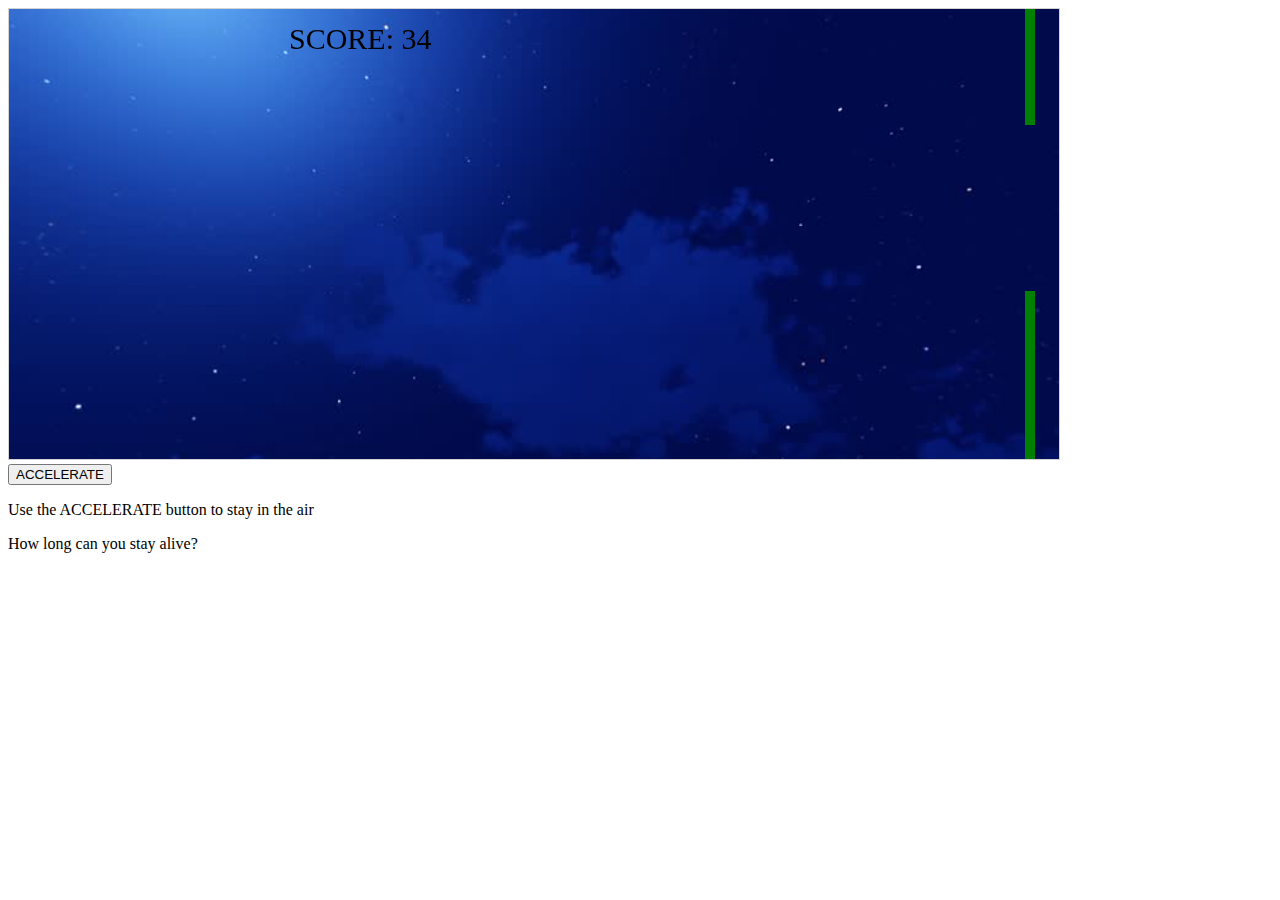
==== index.html @ 3d2c9a72 "change name to index" ====
<!DOCTYPE html>
<html>
<head>
<meta name="viewport" content="width=device-width, initial-scale=1.0"/>
<style>
canvas {
    border:1px solid #d3d3d3;
    /*background-color: #f1f1f1; */
    background-image: url("night.jpg");
    height: 100%;
    background-size: cover;
}
</style>
</head>
<body onload="startGame()">
<script>

var myGamePiece;
var myObstacles = [];
var myScore;

function startGame() {
    myGamePiece = new component(90, 50, "Santa.png", 10, 120, "image");
    myGamePiece.gravity = 0.05;
    myScore = new component("30px", "Consolas", "black", 280, 40, "text");
    myGameArea.start();
}

var myGameArea = {
    canvas : document.createElement("canvas"),
    start : function() {
        this.canvas.width = 1050;
        this.canvas.height = 450;
        this.context = this.canvas.getContext("2d");
        document.body.insertBefore(this.canvas, document.body.childNodes[0]);
        this.frameNo = 0;
        this.interval = setInterval(updateGameArea, 20);
        },
    clear : function() {
        this.context.clearRect(0, 0, this.canvas.width, this.canvas.height);
    }
}

function component(width, height, color, x, y, type) {
    this.type = type;
    if (type == "image") {
        this.image = new Image();
        this.image.src = color;
    }
    this.score = 0;
    this.width = width;
    this.height = height;
    this.speedX = 0;
    this.speedY = 0;    
    this.x = x;
    this.y = y;
    this.gravity = 0;
    this.gravitySpeed = 0;
    this.update = function() {
        ctx = myGameArea.context;
        if (this.type == "text") {
            ctx.font = this.width + " " + this.height;
            ctx.fillStyle = color;
            ctx.fillText(this.text, this.x, this.y);
        } else if(this.type == "image") {
            ctx.drawImage(this.image,
                         this.x, this.y, this.width, this.height);
        } else {
            ctx.fillStyle = color;
            ctx.fillRect(this.x, this.y, this.width, this.height);
        }
    }
    this.newPos = function() {
        this.gravitySpeed += this.gravity;
        this.x += this.speedX;
        this.y += this.speedY + this.gravitySpeed;
        this.hitBottom();
    }
    this.hitBottom = function() {
        var rockbottom = myGameArea.canvas.height - this.height;
        if (this.y > rockbottom) {
            this.y = rockbottom;
            this.gravitySpeed = 0;
        }
    }
    this.crashWith = function(otherobj) {
        var myleft = this.x;
        var myright = this.x + (this.width);
        var mytop = this.y;
        var mybottom = this.y + (this.height);
        var otherleft = otherobj.x;
        var otherright = otherobj.x + (otherobj.width);
        var othertop = otherobj.y;
        var otherbottom = otherobj.y + (otherobj.height);
        var crash = true;
        if ((mybottom < othertop) || (mytop > otherbottom) || (myright < otherleft) || (myleft > otherright)) {
            crash = false;
        }
        return crash;
    }
}

function updateGameArea() {
    var x, height, gap, minHeight, maxHeight, minGap, maxGap;
    for (i = 0; i < myObstacles.length; i += 1) {
        if (myGamePiece.crashWith(myObstacles[i])) {
            return;
        } 
    }
    myGameArea.clear();
    myGameArea.frameNo += 1;
    if (myGameArea.frameNo == 1 || everyinterval(300)) {
        x = myGameArea.canvas.width;
        minHeight = 20;
        maxHeight = 200;
        height = Math.floor(Math.random()*(maxHeight-minHeight+1)+minHeight);
        minGap = 70;
        maxGap = 200;
        gap = Math.floor(Math.random()*(maxGap-minGap+1)+minGap);
        myObstacles.push(new component(10, height, "green", x, 0));
        myObstacles.push(new component(10, x - height - gap, "green", x, height + gap));
    }
    for (i = 0; i < myObstacles.length; i += 1) {
        myObstacles[i].x += -1;
        myObstacles[i].update();
    }
    myScore.text="SCORE: " + myGameArea.frameNo;
    myScore.update();
    myGamePiece.newPos();
    myGamePiece.update();
}

function everyinterval(n) {
    if ((myGameArea.frameNo / n) % 1 == 0) {return true;}
    return false;
}

function accelerate(n) {
    myGamePiece.gravity = n;
    if (n == -0.2) {
        myGamePiece.image.src = "santa up.png";
    }
    if (n == 0.05) {
        myGamePiece.image.src = "santa down.png";
    }
}
function santaUp() {
    myGamePiece.image.src = "santa up.png";
}
function santaDown() {
    myGamePiece.image.src = "santa down.png";
}
</script>
<br>
<button onmousedown="accelerate(-0.2)" onmouseup="accelerate(0.05)">ACCELERATE</button>
<p>Use the ACCELERATE button to stay in the air</p>
<p>How long can you stay alive?</p>
</body>
</html>
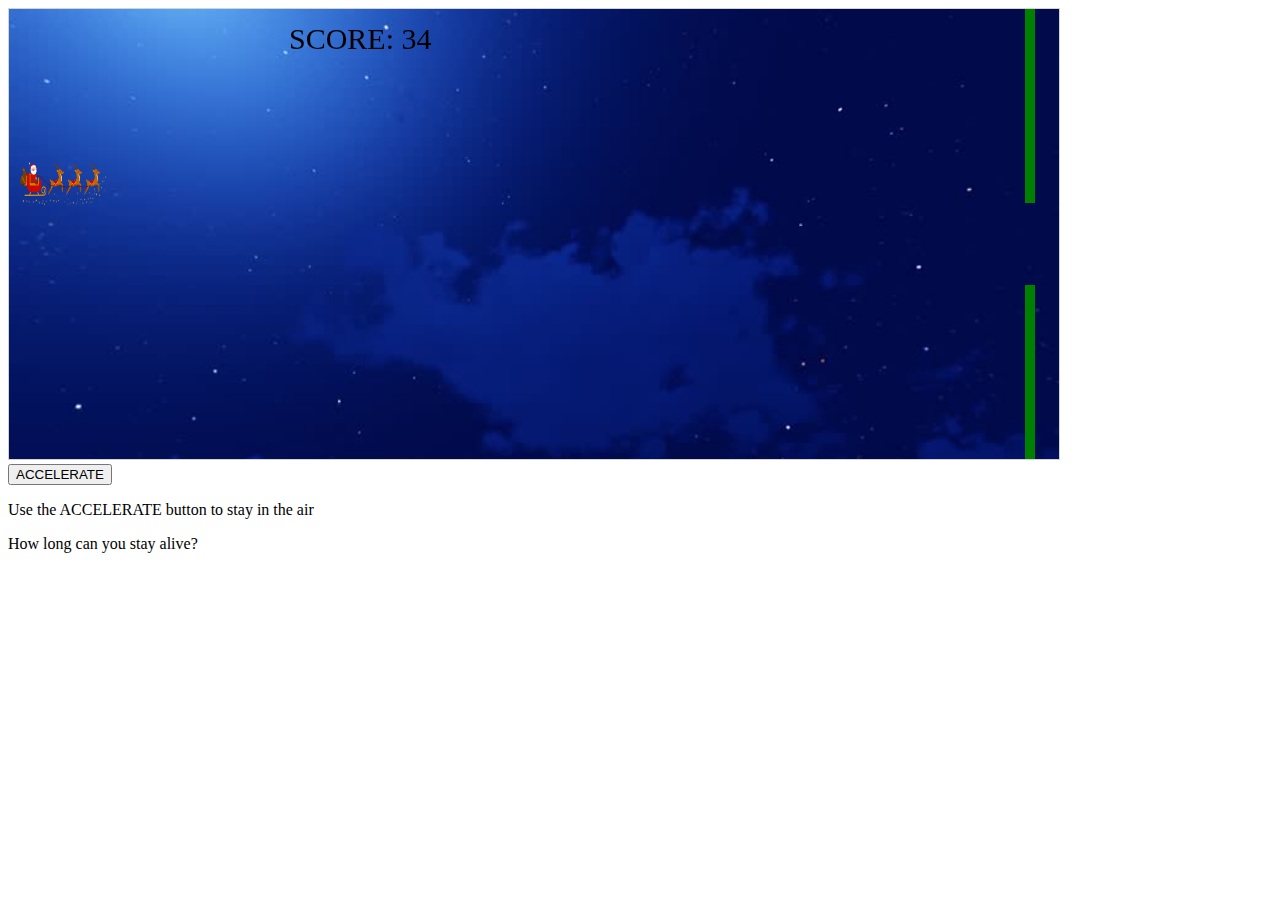
==== commit 38f992b6: "Update index.html" ====
--- a/index.html
+++ b/index.html
@@ -20,7 +20,7 @@
 var myScore;
 
 function startGame() {
-    myGamePiece = new component(90, 50, "Santa.png", 10, 120, "image");
+    myGamePiece = new component(90, 50, "santa.png", 10, 120, "image");
     myGamePiece.gravity = 0.05;
     myScore = new component("30px", "Consolas", "black", 280, 40, "text");
     myGameArea.start();
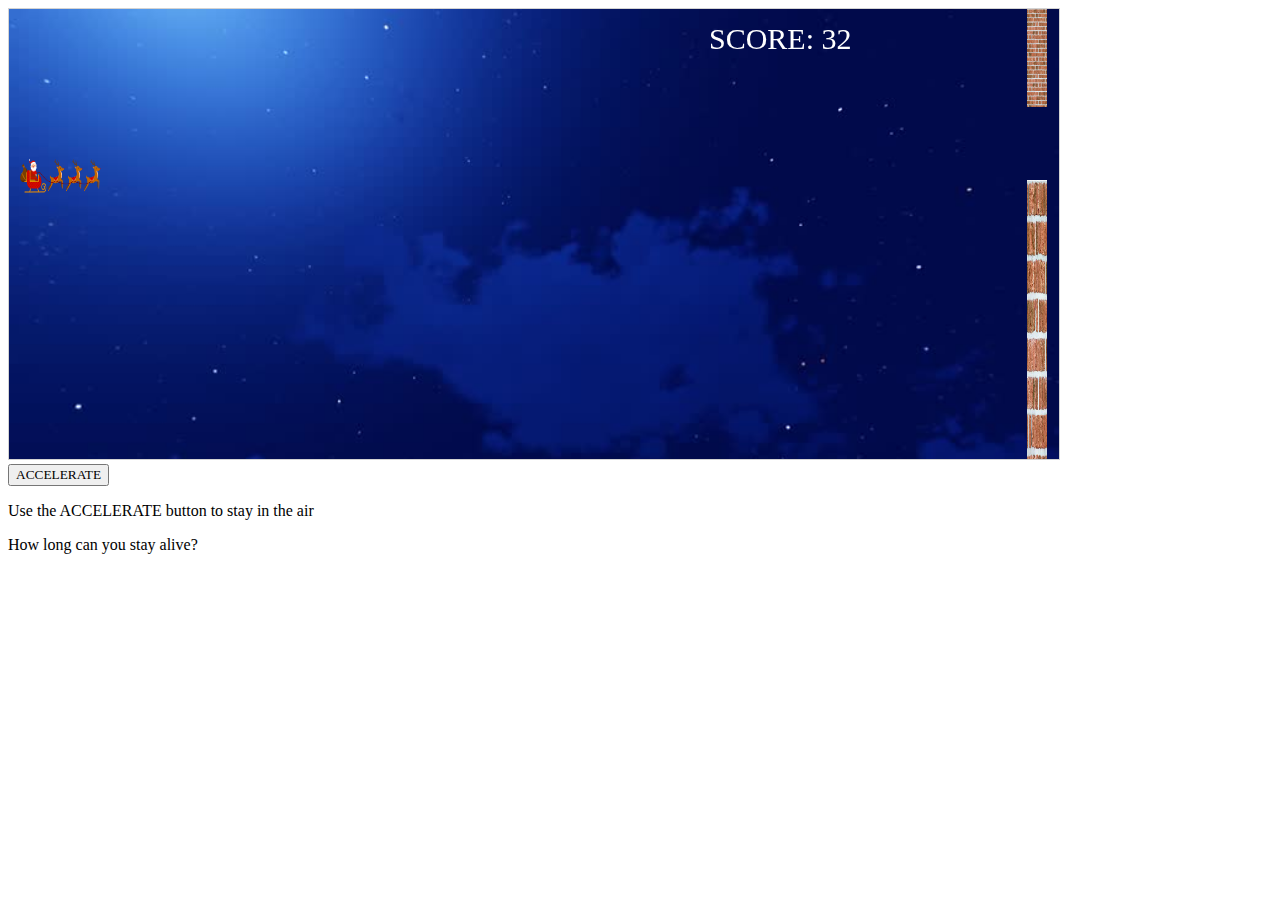
==== commit e4e989f0: "Big Update" ====
--- a/index.html
+++ b/index.html
@@ -10,6 +10,12 @@
     height: 100%;
     background-size: cover;
 }
+p {
+    font-family: "Avenir";
+}
+button {
+    font-family: "Avenir";
+}
 </style>
 </head>
 <body onload="startGame()">
@@ -18,11 +24,28 @@
 var myGamePiece;
 var myObstacles = [];
 var myScore;
+var crash;
+var btn = document.createElement("button");
+btn.innerHTML = "Try again?";
+btn.id = "try";
+btn.addEventListener("mousedown", function(){
+    myObstacles = [];
+    crash = false;
+    myGameArea.frameNo = 0;
+    myGamePiece.gravity = 0.05;
+    myGamePiece.gravitySpeed = 0;
+    myGamePiece.y = 120;
+    myGamePiece.newPos;
+});
+var died = new Image();
+died.src = "You died Screen.jpg";
+
 
 function startGame() {
+    crash = false;
     myGamePiece = new component(90, 50, "santa.png", 10, 120, "image");
     myGamePiece.gravity = 0.05;
-    myScore = new component("30px", "Consolas", "black", 280, 40, "text");
+    myScore = new component("30px", "Avenir", "white", 700, 40, "text");
     myGameArea.start();
 }
 
@@ -92,9 +115,14 @@
         var otherright = otherobj.x + (otherobj.width);
         var othertop = otherobj.y;
         var otherbottom = otherobj.y + (otherobj.height);
-        var crash = true;
+        crash = true;
         if ((mybottom < othertop) || (mytop > otherbottom) || (myright < otherleft) || (myleft > otherright)) {
             crash = false;
+        }
+        if (crash == true) {
+            ctx = myGameArea.context;
+            ctx.drawImage(died, 0, 0, 1050, 450);
+            document.body.appendChild(btn);
         }
         return crash;
     }
@@ -117,8 +145,8 @@
         minGap = 70;
         maxGap = 200;
         gap = Math.floor(Math.random()*(maxGap-minGap+1)+minGap);
-        myObstacles.push(new component(10, height, "green", x, 0));
-        myObstacles.push(new component(10, x - height - gap, "green", x, height + gap));
+        myObstacles.push(new component(20, height, "Chimney.png", x, 0, "image"));
+        myObstacles.push(new component(20, x - height - gap, "Chimney.png", x, height + gap, "image"));
     }
     for (i = 0; i < myObstacles.length; i += 1) {
         myObstacles[i].x += -1;
@@ -158,3 +186,7 @@
 </body>
 </html>
 
+<!-- Credits:
+https://www.w3schools.com/graphics/tryit.asp?filename=trygame_default_gravity
+-->
+
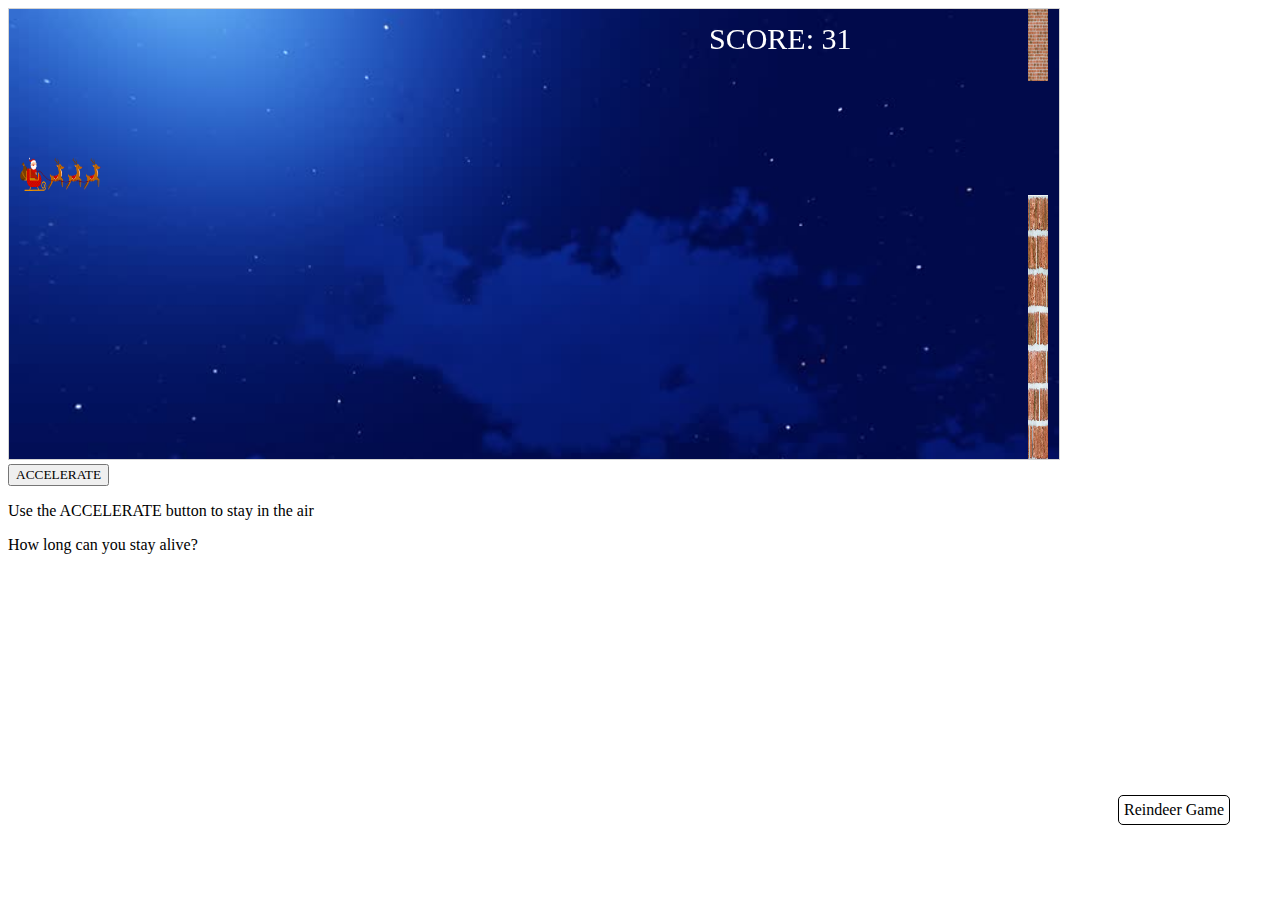
==== commit 82f9de87: "Update Flying Santa game" ====
--- a/index.html
+++ b/index.html
@@ -15,6 +15,19 @@
 }
 button {
     font-family: "Avenir";
+}
+#link {
+    font-family: "Avenir";
+    border-style: solid;
+    border-width: 0.5px;
+    border-radius: 5px;
+    border-color: black;
+    padding: 5px;
+    position: absolute;
+    right: 50px;
+    bottom: 75px;
+    text-decoration: none;
+    color: black;
 }
 </style>
 </head>
@@ -183,6 +196,7 @@
 <button onmousedown="accelerate(-0.2)" onmouseup="accelerate(0.05)">ACCELERATE</button>
 <p>Use the ACCELERATE button to stay in the air</p>
 <p>How long can you stay alive?</p>
+<a id="link" href="reindeerHTML.html">Reindeer Game</a>
 </body>
 </html>
 
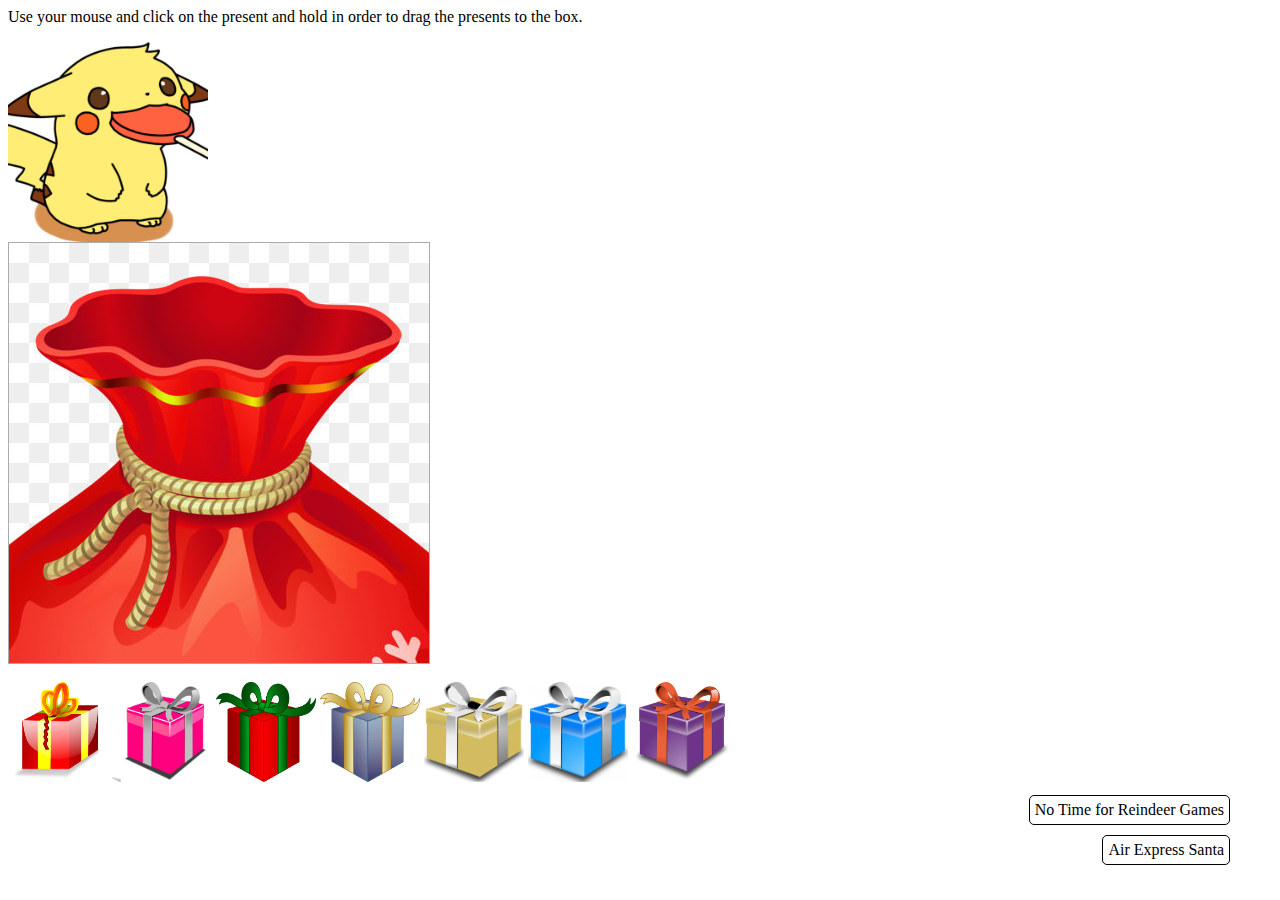
==== commit 75c47a41: "added an index" ====
--- a/index.html
+++ b/index.html
@@ -1,22 +1,15 @@
-<!DOCTYPE html>
 <html>
 <head>
-<meta name="viewport" content="width=device-width, initial-scale=1.0"/>
 <style>
-canvas {
-    border:1px solid #d3d3d3;
-    /*background-color: #f1f1f1; */
-    background-image: url("night.jpg");
-    height: 100%;
-    background-size: cover;
+#div1 {
+  background-image:url('Images/santa%20bag.jpg');
+  background-position: top;
+  width: 400px;
+  height: 400px;
+  padding: 10px;
+  border: 1px solid #aaaaaa;
 }
-p {
-    font-family: "Avenir";
-}
-button {
-    font-family: "Avenir";
-}
-#link {
+#link1 {
     font-family: "Avenir";
     border-style: solid;
     border-width: 0.5px;
@@ -29,178 +22,60 @@
     text-decoration: none;
     color: black;
 }
+#link2 {
+    font-family: "Avenir";
+    border-style: solid;
+    border-width: 0.5px;
+    border-radius: 5px;
+    border-color: black;
+    padding: 5px;
+    position: absolute;
+    right: 50px;
+    bottom: 35px;
+    text-decoration: none;
+    color: black;
+}
 </style>
-</head>
-<body onload="startGame()">
 <script>
-
-var myGamePiece;
-var myObstacles = [];
-var myScore;
-var crash;
-var btn = document.createElement("button");
-btn.innerHTML = "Try again?";
-btn.id = "try";
-btn.addEventListener("mousedown", function(){
-    myObstacles = [];
-    crash = false;
-    myGameArea.frameNo = 0;
-    myGamePiece.gravity = 0.05;
-    myGamePiece.gravitySpeed = 0;
-    myGamePiece.y = 120;
-    myGamePiece.newPos;
-});
-var died = new Image();
-died.src = "You died Screen.jpg";
-
-
-function startGame() {
-    crash = false;
-    myGamePiece = new component(90, 50, "santa.png", 10, 120, "image");
-    myGamePiece.gravity = 0.05;
-    myScore = new component("30px", "Avenir", "white", 700, 40, "text");
-    myGameArea.start();
+var count = 0;
+    function allowDrop(ev) {
+  ev.preventDefault();
 }
 
-var myGameArea = {
-    canvas : document.createElement("canvas"),
-    start : function() {
-        this.canvas.width = 1050;
-        this.canvas.height = 450;
-        this.context = this.canvas.getContext("2d");
-        document.body.insertBefore(this.canvas, document.body.childNodes[0]);
-        this.frameNo = 0;
-        this.interval = setInterval(updateGameArea, 20);
-        },
-    clear : function() {
-        this.context.clearRect(0, 0, this.canvas.width, this.canvas.height);
-    }
+function drag(ev) {
+  ev.dataTransfer.setData("text", ev.target.id);
 }
 
-function component(width, height, color, x, y, type) {
-    this.type = type;
-    if (type == "image") {
-        this.image = new Image();
-        this.image.src = color;
-    }
-    this.score = 0;
-    this.width = width;
-    this.height = height;
-    this.speedX = 0;
-    this.speedY = 0;    
-    this.x = x;
-    this.y = y;
-    this.gravity = 0;
-    this.gravitySpeed = 0;
-    this.update = function() {
-        ctx = myGameArea.context;
-        if (this.type == "text") {
-            ctx.font = this.width + " " + this.height;
-            ctx.fillStyle = color;
-            ctx.fillText(this.text, this.x, this.y);
-        } else if(this.type == "image") {
-            ctx.drawImage(this.image,
-                         this.x, this.y, this.width, this.height);
-        } else {
-            ctx.fillStyle = color;
-            ctx.fillRect(this.x, this.y, this.width, this.height);
+function drop(ev) {
+  ev.preventDefault();
+  var data = ev.dataTransfer.getData("text");
+  ev.target.appendChild(document.getElementById(data));
+     count++;
+    if(count == 7)
+        {
+            alert("You win! You made Santa's nice list!");
         }
-    }
-    this.newPos = function() {
-        this.gravitySpeed += this.gravity;
-        this.x += this.speedX;
-        this.y += this.speedY + this.gravitySpeed;
-        this.hitBottom();
-    }
-    this.hitBottom = function() {
-        var rockbottom = myGameArea.canvas.height - this.height;
-        if (this.y > rockbottom) {
-            this.y = rockbottom;
-            this.gravitySpeed = 0;
-        }
-    }
-    this.crashWith = function(otherobj) {
-        var myleft = this.x;
-        var myright = this.x + (this.width);
-        var mytop = this.y;
-        var mybottom = this.y + (this.height);
-        var otherleft = otherobj.x;
-        var otherright = otherobj.x + (otherobj.width);
-        var othertop = otherobj.y;
-        var otherbottom = otherobj.y + (otherobj.height);
-        crash = true;
-        if ((mybottom < othertop) || (mytop > otherbottom) || (myright < otherleft) || (myleft > otherright)) {
-            crash = false;
-        }
-        if (crash == true) {
-            ctx = myGameArea.context;
-            ctx.drawImage(died, 0, 0, 1050, 450);
-            document.body.appendChild(btn);
-        }
-        return crash;
-    }
+     
 }
+    
+</script>
+</head>
+<body>
 
-function updateGameArea() {
-    var x, height, gap, minHeight, maxHeight, minGap, maxGap;
-    for (i = 0; i < myObstacles.length; i += 1) {
-        if (myGamePiece.crashWith(myObstacles[i])) {
-            return;
-        } 
-    }
-    myGameArea.clear();
-    myGameArea.frameNo += 1;
-    if (myGameArea.frameNo == 1 || everyinterval(300)) {
-        x = myGameArea.canvas.width;
-        minHeight = 20;
-        maxHeight = 200;
-        height = Math.floor(Math.random()*(maxHeight-minHeight+1)+minHeight);
-        minGap = 70;
-        maxGap = 200;
-        gap = Math.floor(Math.random()*(maxGap-minGap+1)+minGap);
-        myObstacles.push(new component(20, height, "Chimney.png", x, 0, "image"));
-        myObstacles.push(new component(20, x - height - gap, "Chimney.png", x, height + gap, "image"));
-    }
-    for (i = 0; i < myObstacles.length; i += 1) {
-        myObstacles[i].x += -1;
-        myObstacles[i].update();
-    }
-    myScore.text="SCORE: " + myGameArea.frameNo;
-    myScore.update();
-    myGamePiece.newPos();
-    myGamePiece.update();
-}
+<p>Use your mouse and click on the present and hold in order to drag the presents to the box.</p>
+<img id="guide" src="Images/pikachu%20guide.png" width="200" height="200">
+    
+<div id="div1" ondrop="drop(event)" ondragover="allowDrop(event)"></div>
+<br>
+<img id="drag1" src="Images/present1.png" draggable="true" ondragstart="drag(event)" width="100" height="100">
+<img id="drag2" src="Images/present2.png" draggable="true" ondragstart="drag(event)" width="100" height="100">
+<img id="drag3" src="Images/present3.png" draggable="true" ondragstart="drag(event)" width="100" height="100">
+<img id="drag4" src="Images/present4.png" draggable="true" ondragstart="drag(event)" width="100" height="100">
+<img id="drag5" src="Images/present5.png" draggable="true" ondragstart="drag(event)" width="100" height="100">
+<img id="drag6" src="Images/present6.jpg" draggable="true" ondragstart="drag(event)" width="100" height="100">
+<img id="drag7" src="Images/present7.png" draggable="true" ondragstart="drag(event)" width="100" height="100">
 
-function everyinterval(n) {
-    if ((myGameArea.frameNo / n) % 1 == 0) {return true;}
-    return false;
-}
-
-function accelerate(n) {
-    myGamePiece.gravity = n;
-    if (n == -0.2) {
-        myGamePiece.image.src = "santa up.png";
-    }
-    if (n == 0.05) {
-        myGamePiece.image.src = "santa down.png";
-    }
-}
-function santaUp() {
-    myGamePiece.image.src = "santa up.png";
-}
-function santaDown() {
-    myGamePiece.image.src = "santa down.png";
-}
-</script>
-<br>
-<button onmousedown="accelerate(-0.2)" onmouseup="accelerate(0.05)">ACCELERATE</button>
-<p>Use the ACCELERATE button to stay in the air</p>
-<p>How long can you stay alive?</p>
-<a id="link" href="reindeerHTML.html">Reindeer Game</a>
+<a id="link1" href="reindeerHTML.html">No Time for Reindeer Games</a>
+<a id="link2" href="santa.html">Air Express Santa</a>
 </body>
 </html>
-
-<!-- Credits:
-https://www.w3schools.com/graphics/tryit.asp?filename=trygame_default_gravity
--->
-
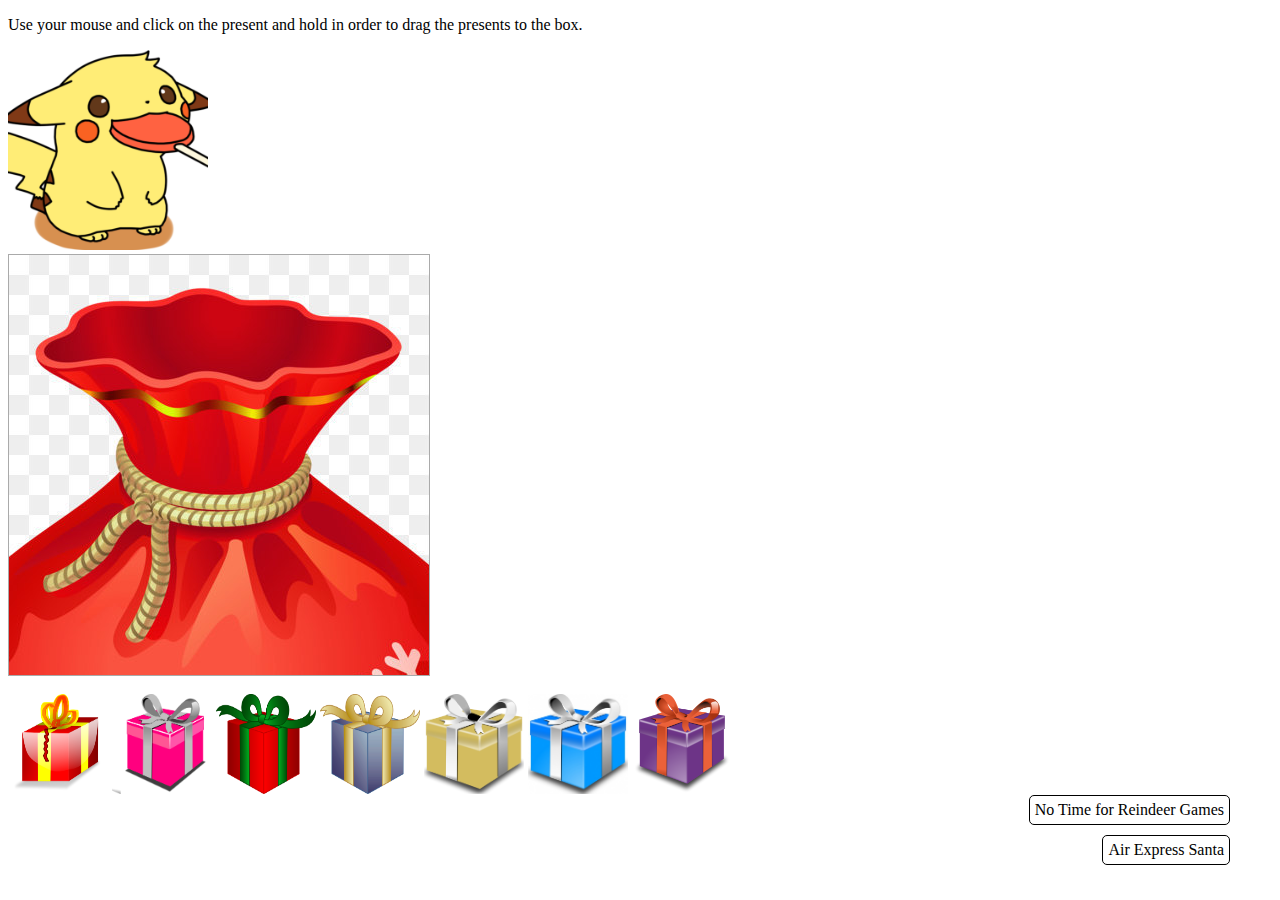
==== commit 778bd5d4: "small changes" ====
--- a/index.html
+++ b/index.html
@@ -1,3 +1,4 @@
+<!doctype html>
 <html>
 <head>
 <style>
